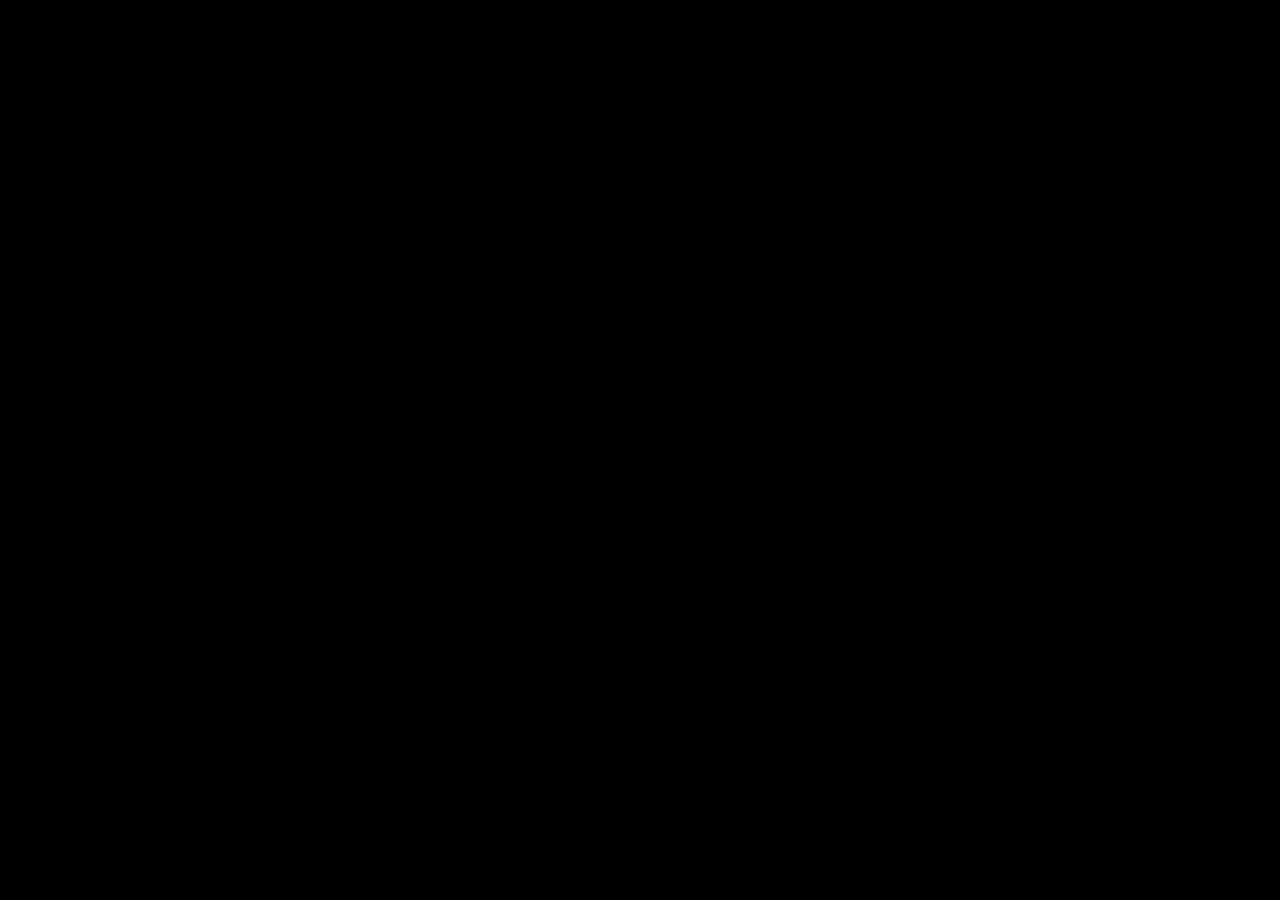
==== index.html @ 5955efda "added h1" ====
<!DOCTYPE html>
<html lang="en">
	<head>
		<meta charset="UTF-8" />
		<meta http-equiv="X-UA-Compatible" content="IE=edge" />
		<meta name="viewport" content="width=device-width, initial-scale=1.0" />
		<title>Document</title>
		<link rel="stylesheet" href="style.css" />
	</head>
	<body>
        <h1>czesc</h1>
    </body>
</html>
---- style.css ----
* {
	box-sizing: border-box;
	padding: 0;
	margin: 0;
}

body {
	font-family: "Ubuntu", sans-serif;
	background-color: black;
}
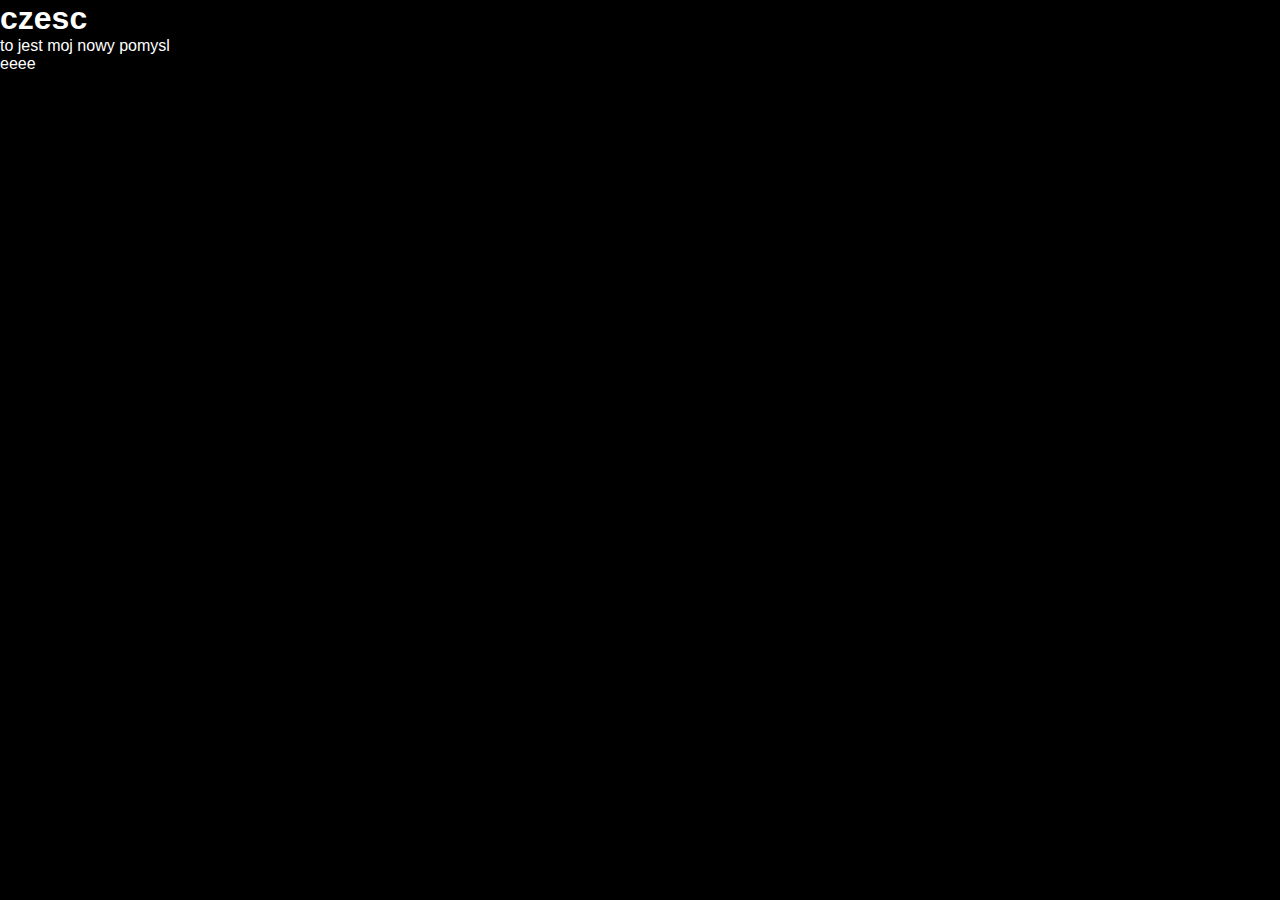
==== commit a815c95e: "gitignore" ====
--- a/index.html
+++ b/index.html
@@ -8,6 +8,8 @@
 		<link rel="stylesheet" href="style.css" />
 	</head>
 	<body>
-        <h1>czesc</h1>
-    </body>
+		<h1>czesc</h1>
+		<p>to jest moj nowy pomysl</p>
+		<p>eeee</p>
+	</body>
 </html>
--- a/style.css
+++ b/style.css
@@ -7,4 +7,5 @@
 body {
 	font-family: "Ubuntu", sans-serif;
 	background-color: black;
+	color: white;
 }
